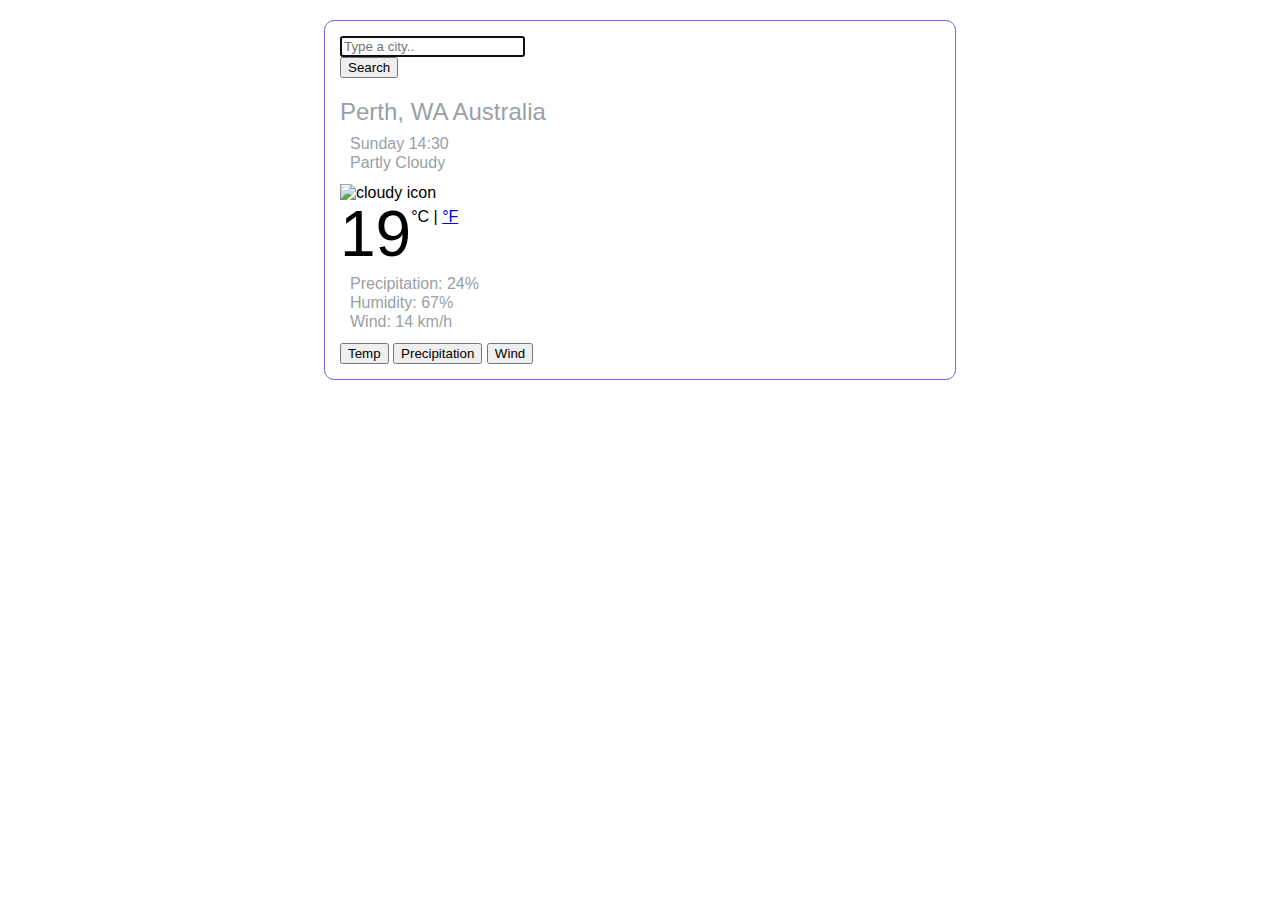
==== index.html @ 91eebe20 "Initial Commit - Basic HTML & CSS" ====
<!DOCTYPE html>
<html lang="en">
  <head>
    <meta charset="UTF-8" />
    <meta http-equiv="X-UA-Compatible" content="IE=edge" />
    <meta name="viewport" content="width=device-width, initial-scale=1.0" />
    <!-- CSS only -->
    <link
      href="https://cdn.jsdelivr.net/npm/bootstrap@5.2.0/dist/css/bootstrap.min.css"
      rel="stylesheet"
      integrity="sha384-gH2yIJqKdNHPEq0n4Mqa/HGKIhSkIHeL5AyhkYV8i59U5AR6csBvApHHNl/vI1Bx"
      crossorigin="anonymous"
    />
    <link rel="stylesheet" href="styles/styles.css" />
    <title>Weather App 🌤</title>
  </head>
  <body>
    <div class="app-container">
      <div class="weather-app">
        <form class="search-form">
          <div class="row">
            <div class="col-9">
              <input
                type="search"
                placeholder="Type a city.."
                autofocus="on"
                autocomplete="off"
                class="form-control shadow-sm"
              />
            </div>
            <div class="col-3">
              <input
                type="submit"
                value="Search"
                class="form-control btn btn-primary shadow-sm"
              />
            </div>
          </div>
        </form>

        <h1>Perth, WA Australia</h1>
        <ul>
          <li>Sunday 14:30</li>
          <li>Partly Cloudy</li>
        </ul>

        <div class="row">
          <div class="col-6">
            <div class="inline-fix">
              <img
                src="https://ssl.gstatic.com/onebox/weather/64/partly_cloudy.png"
                alt="cloudy icon"
                class="weather-icon float-left"
              />
              <div class="float-left">
                <span class="temperature">19</span
                ><span class="units">°C | <a href="#">°F</a></span>
              </div>
            </div>
          </div>

          <div class="col-6">
            <ul>
              <li>Precipitation: 24%</li>
              <li>Humidity: 67%</li>
              <li>Wind: 14 km/h</li>
            </ul>
            <div class="btn-group" role="group" aria-label="Basic example">
              <button type="button" class="btn btn-primary">Temp</button>
              <button type="button" class="btn btn-primary">
                Precipitation
              </button>
              <button type="button" class="btn btn-primary">Wind</button>
            </div>
          </div>
        </div>
      </div>
    </div>
  </body>
</html>
---- styles/styles.css ----
body {
  font-family: Arial, Helvetica, sans-serif;
}

h1 {
  color: #9aa0a6;
  font-size: 24px;
  font-weight: 100;
  height: 28px;
  line-height: 28px;
  text-align: left;
  margin: 0;
}

ul {
  margin: 0;
  padding: 0;
  margin: 10px;
}

li {
  color: #9aa0a6;
  font-size: 16px;
  font-weight: 100;
  line-height: 1;
  height: 19px;
  list-style: none;
}

.weather-app {
  border: 1px solid #885df1;
  padding: 15px;
  margin: 20px auto;
  border-radius: 10px;
  max-width: 600px;
}

.weather-icon {
    height: 64px;
    width: 64px;
    margin-right: 10px;
}

.temperature {
  color: #000;
  font-size: 64px;
  font-weight: 400;
  line-height: 1;
}

.units {
  position: relative;
  top: -34px;
}

.img-txt-inline {
    display: inline-block;
}

form.search-box {
    display: inline-block;
}

.search-form {
    margin-bottom: 20px;
}
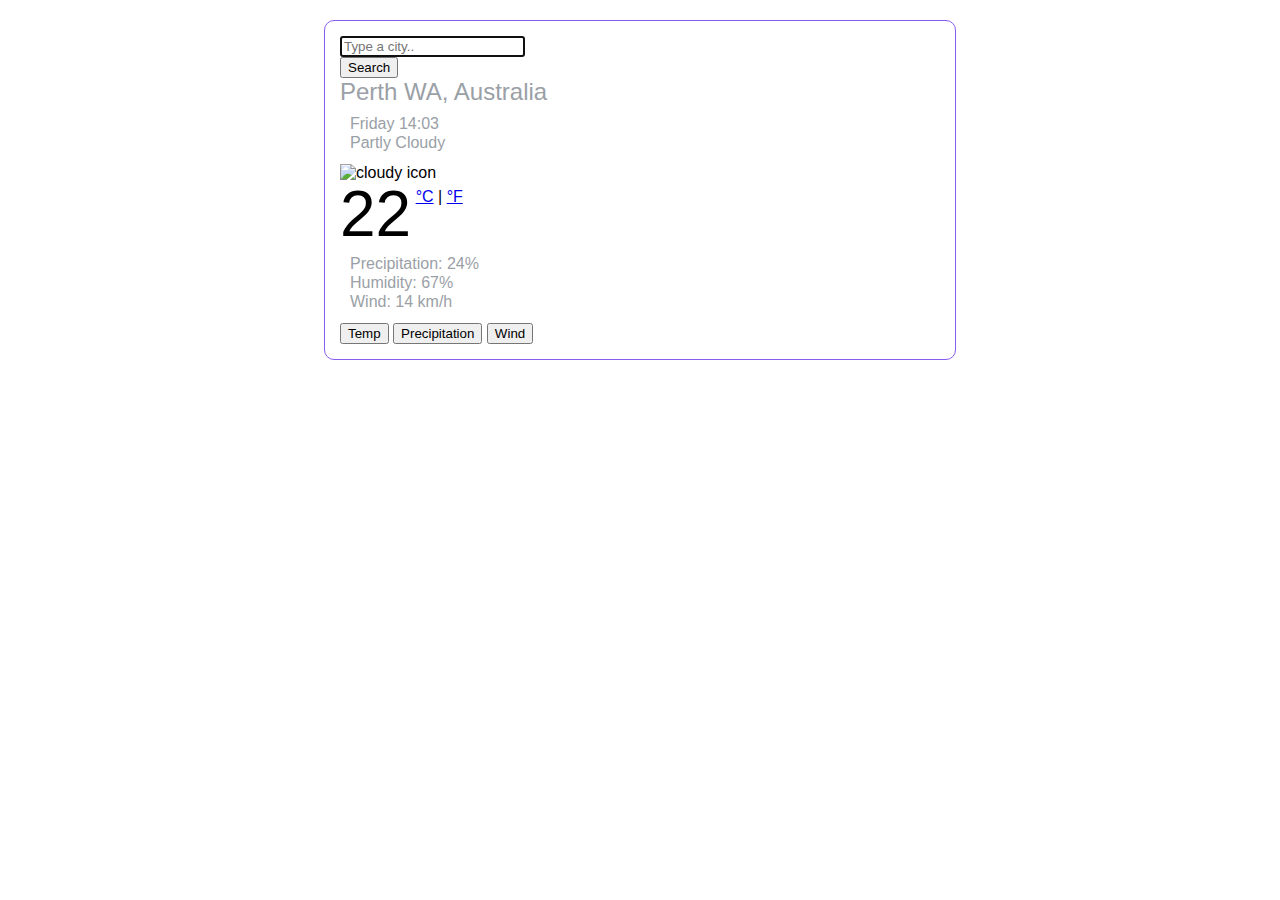
==== commit b5fd3470: "Added functionality to text box and added basic fahr>cels converter" ====
--- a/index.html
+++ b/index.html
@@ -11,13 +11,13 @@
       integrity="sha384-gH2yIJqKdNHPEq0n4Mqa/HGKIhSkIHeL5AyhkYV8i59U5AR6csBvApHHNl/vI1Bx"
       crossorigin="anonymous"
     />
-    <link rel="stylesheet" href="styles/styles.css" />
+    <link rel="stylesheet" href="src/styles.css" />
     <title>Weather App 🌤</title>
   </head>
   <body>
     <div class="app-container">
       <div class="weather-app">
-        <form class="search-form">
+        <form id="search-form">
           <div class="row">
             <div class="col-9">
               <input
@@ -25,6 +25,7 @@
                 placeholder="Type a city.."
                 autofocus="on"
                 autocomplete="off"
+                id="city-input"
                 class="form-control shadow-sm"
               />
             </div>
@@ -38,10 +39,14 @@
           </div>
         </form>
 
-        <h1>Perth, WA Australia</h1>
+        <h1 id="city">
+          Perth WA, Australia
+        </h1>
         <ul>
-          <li>Sunday 14:30</li>
-          <li>Partly Cloudy</li>
+          <li id="date"></li>
+          <li>
+            Partly Cloudy
+          </li>
         </ul>
 
         <div class="row">
@@ -53,8 +58,11 @@
                 class="weather-icon float-left"
               />
               <div class="float-left">
-                <span class="temperature">19</span
-                ><span class="units">°C | <a href="#">°F</a></span>
+                <span class="temperature" id="temperature">22</span
+                ><span class="units">
+                  <a href="#" id="cels-btn">°C</a> |
+                  <a href="#" id="fahr-btn">°F</a>
+                </span>
               </div>
             </div>
           </div>
@@ -76,5 +84,6 @@
         </div>
       </div>
     </div>
+    <script src="src/script.js"></script>
   </body>
-</html>
+</html>--- a/src/styles.css
+++ b/src/styles.css
@@ -0,0 +1,66 @@
+body {
+  font-family: Arial, Helvetica, sans-serif;
+}
+
+h1 {
+  color: #9aa0a6;
+  font-size: 24px;
+  font-weight: 100;
+  height: 28px;
+  line-height: 28px;
+  text-align: left;
+  margin: 0;
+}
+
+ul {
+  margin: 0;
+  padding: 0;
+  margin: 10px;
+}
+
+li {
+  color: #9aa0a6;
+  font-size: 16px;
+  font-weight: 100;
+  line-height: 1;
+  height: 19px;
+  list-style: none;
+}
+
+.weather-app {
+  border: 1px solid #885df1;
+  padding: 15px;
+  margin: 20px auto;
+  border-radius: 10px;
+  max-width: 600px;
+}
+
+.weather-icon {
+    height: 64px;
+    width: 64px;
+    margin-right: 10px;
+}
+
+.temperature {
+  color: #000;
+  font-size: 64px;
+  font-weight: 400;
+  line-height: 1;
+}
+
+.units {
+  position: relative;
+  top: -34px;
+}
+
+.img-txt-inline {
+    display: inline-block;
+}
+
+form.search-box {
+    display: inline-block;
+}
+
+.search-form {
+    margin-bottom: 20px;
+}
